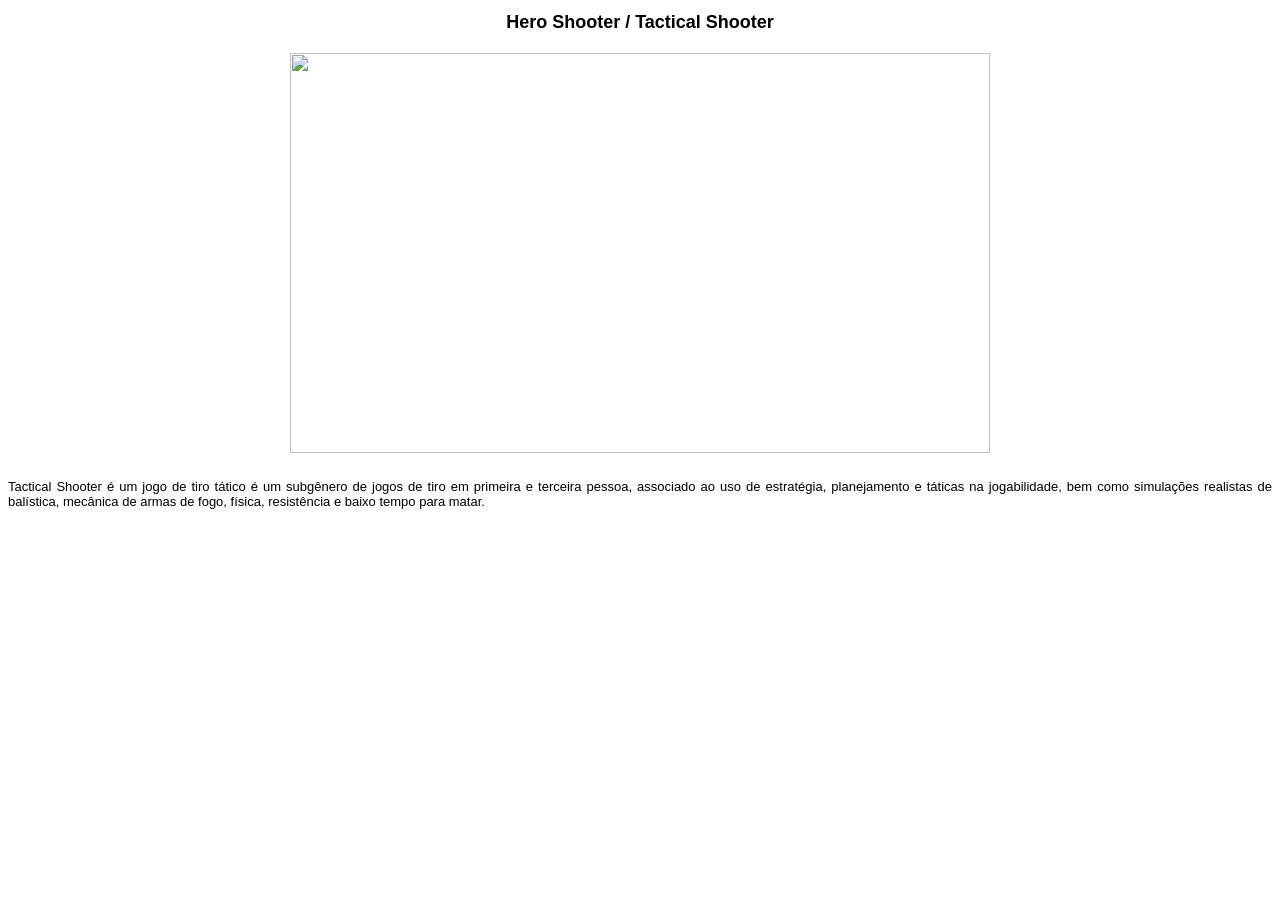
==== 01_1.html @ 530f7193 "atividade 1 claudio" ====
<!DOCTYPE html>
<html lang="pt-br">
<head>
    <meta charset="UTF-8">
    <meta name="viewport" content="width=device-width, initial-scale=1.0">
    <link rel="stylesheet" type="text/css" href="./css/01.css" />
    <title>Hero Shooter / Tactical Shooter</title>
</head>
<body>
    <h1 id="titulo">Hero Shooter / Tactical Shooter</h1>
    <h2 id="imagem1"><img src="https://encrypted-tbn0.gstatic.com/images?q=tbn:ANd9GcTBhfaOn3eWRS54r8a_h8EWKDZF-WtCIyYuFR50mfSAIg&s=10">
    </h2>
    <p class="type1">Tactical Shooter é um jogo de tiro tático é um subgênero de jogos de tiro em primeira e terceira pessoa, associado ao uso de estratégia, planejamento e táticas na jogabilidade, bem como simulações realistas de balística, mecânica de armas de fogo, física, resistência e baixo tempo para matar.</p>
</body>
</html>
---- css/01.css ----
#fundo {
    background-color: rgb(255, 255, 255);
    padding: 20px;
}

#titulo {
    color:black;
    text-align: center;
    font-family:Arial, Helvetica, sans-serif;
    font-size:large;
}
#imagem {
    text-align: center;
    img {
    width: 100px;
    height: 100px;
}
}
#imagem1 {
    text-align: center;
    img {
    width: 700px;
    height: 400px;
}
}

#imagem2 {
    text-align: center;
    img {
    width: 700px;
    height: 400px;
}
}
.subtitulo {
    color:black;
    text-align: center;
    font-family: Arial, Helvetica, sans-serif;
    font-size: medium;
}
.type1 {
    color:black;
    text-align: justify;
    font-family: Arial, Helvetica, sans-serif;
    font-size: small;
}
.menu {
    overflow: hidden;
    background-color: #008B8B;
}
.menu a {
    float: left;
    display: block;
    color: #f2f2f2;
    border-radius: 15px;
    text-align: center;
    padding: 14px 16px;
    text-decoration: none;
}
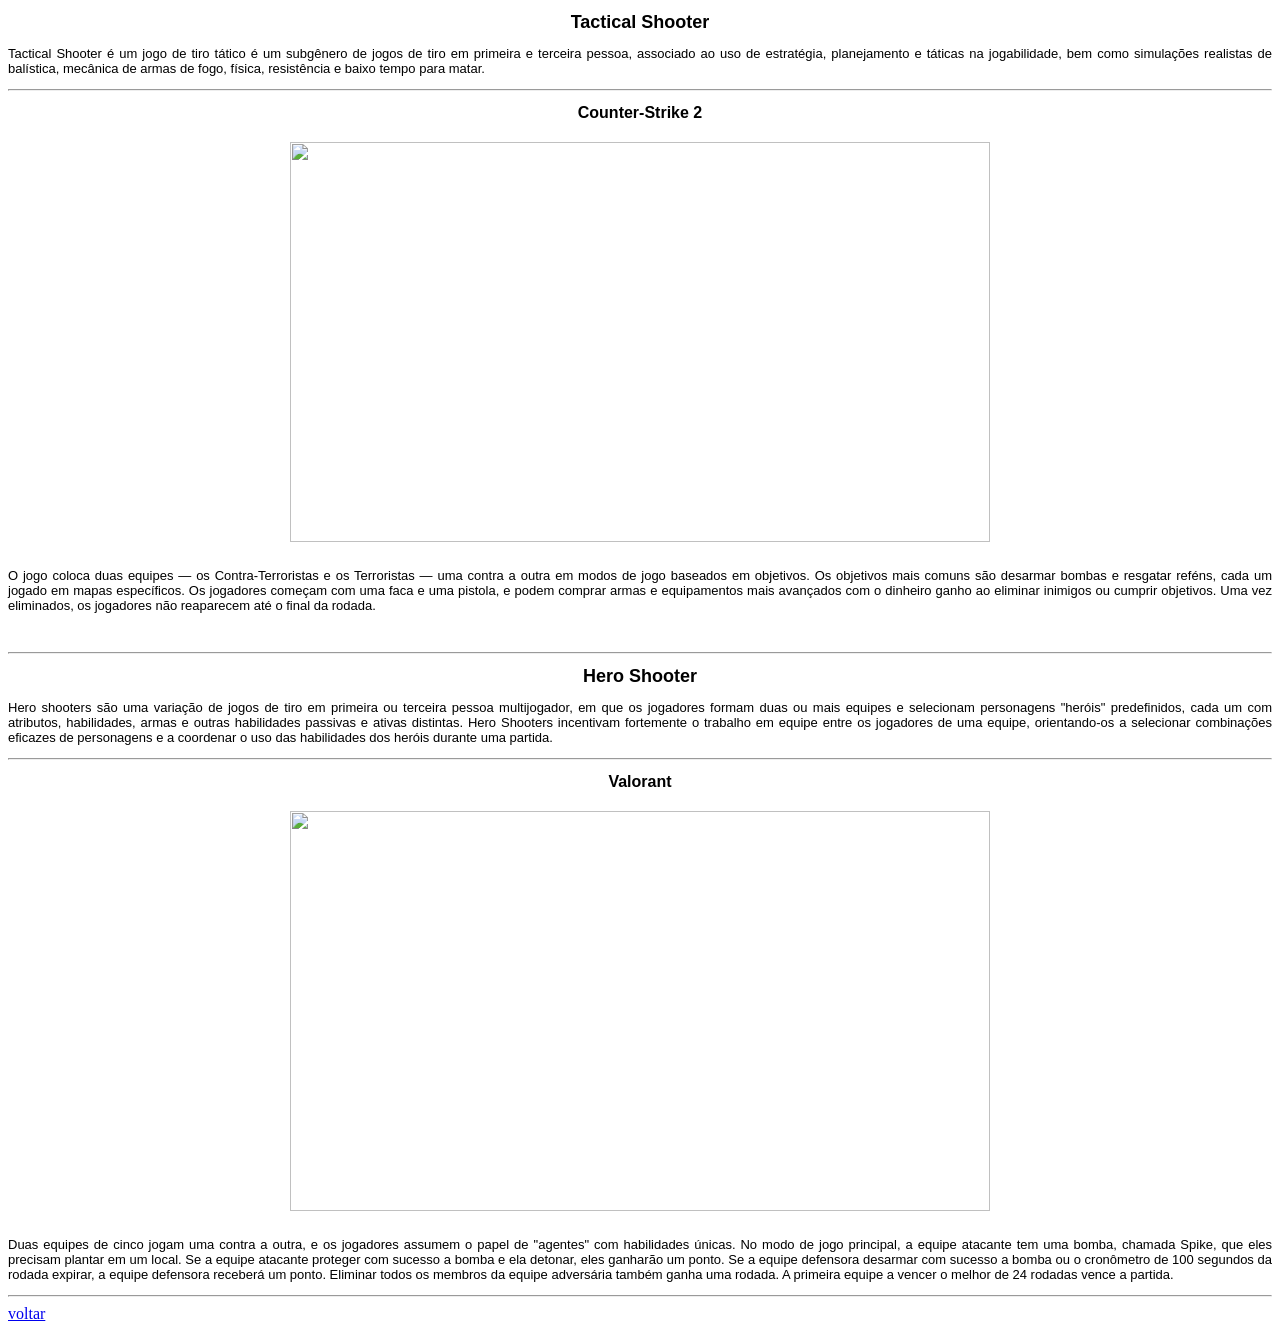
==== commit 72d3c10c: "atividade 1 final" ====
--- a/01_1.html
+++ b/01_1.html
@@ -7,9 +7,34 @@
     <title>Hero Shooter / Tactical Shooter</title>
 </head>
 <body>
-    <h1 id="titulo">Hero Shooter / Tactical Shooter</h1>
-    <h2 id="imagem1"><img src="https://encrypted-tbn0.gstatic.com/images?q=tbn:ANd9GcTBhfaOn3eWRS54r8a_h8EWKDZF-WtCIyYuFR50mfSAIg&s=10">
-    </h2>
+    <h1 id="titulo">Tactical Shooter</h1>
     <p class="type1">Tactical Shooter é um jogo de tiro tático é um subgênero de jogos de tiro em primeira e terceira pessoa, associado ao uso de estratégia, planejamento e táticas na jogabilidade, bem como simulações realistas de balística, mecânica de armas de fogo, física, resistência e baixo tempo para matar.</p>
+    
+    <hr>
+
+    <h2 class="subtitulo">Counter-Strike 2</h2>
+    <h2 id="imagem1"><img src="https://upload.wikimedia.org/wikipedia/commons/0/08/CS2_Inferno_Fight.jpg?utm_source=commons.wikimedia.org&utm_campaign=index&utm_content=original"></h2>
+
+    <p class="type1"> O jogo coloca duas equipes — os Contra-Terroristas e os Terroristas — uma contra a outra em modos de jogo baseados em objetivos. Os objetivos mais comuns são desarmar bombas e resgatar reféns, cada um jogado em mapas específicos. Os jogadores começam com uma faca e uma pistola, e podem comprar armas e equipamentos mais avançados com o dinheiro ganho ao eliminar inimigos ou cumprir objetivos. Uma vez eliminados, os jogadores não reaparecem até o final da rodada.</p>
+    <br>
+
+    <hr>
+
+    <h1 id="titulo">Hero Shooter</h1>
+    <p class="type1">Hero shooters são uma variação de jogos de tiro em primeira ou terceira pessoa multijogador, em que os jogadores formam duas ou mais equipes e selecionam personagens "heróis" predefinidos, cada um com atributos, habilidades, armas e outras habilidades passivas e ativas distintas. Hero Shooters incentivam fortemente o trabalho em equipe entre os jogadores de uma equipe, orientando-os a selecionar combinações eficazes de personagens e a coordenar o uso das habilidades dos heróis durante uma partida.</p>
+
+    <hr>
+
+    <h2 class="subtitulo">Valorant</h2>
+    <h2 id="imagem2"><img src="https://www.thexboxhub.com/wp-content/uploads/2024/08/Valorant-review-2.jpg"></h2>
+    <p class="type1">Duas equipes de cinco jogam uma contra a outra, e os jogadores assumem o papel de "agentes" com habilidades únicas. No modo de jogo principal, a equipe atacante tem uma bomba, chamada Spike, que eles precisam plantar em um local. Se a equipe atacante proteger com sucesso a bomba e ela detonar, eles ganharão um ponto. Se a equipe defensora desarmar com sucesso a bomba ou o cronômetro de 100 segundos da rodada expirar, a equipe defensora receberá um ponto. Eliminar todos os membros da equipe adversária também ganha uma rodada. A primeira equipe a vencer o melhor de 24 rodadas vence a partida.</p>
+    <hr>
+
+    
+    
+    
+    <a href="./index.html">
+    voltar
+    </a>
 </body>
 </html>
